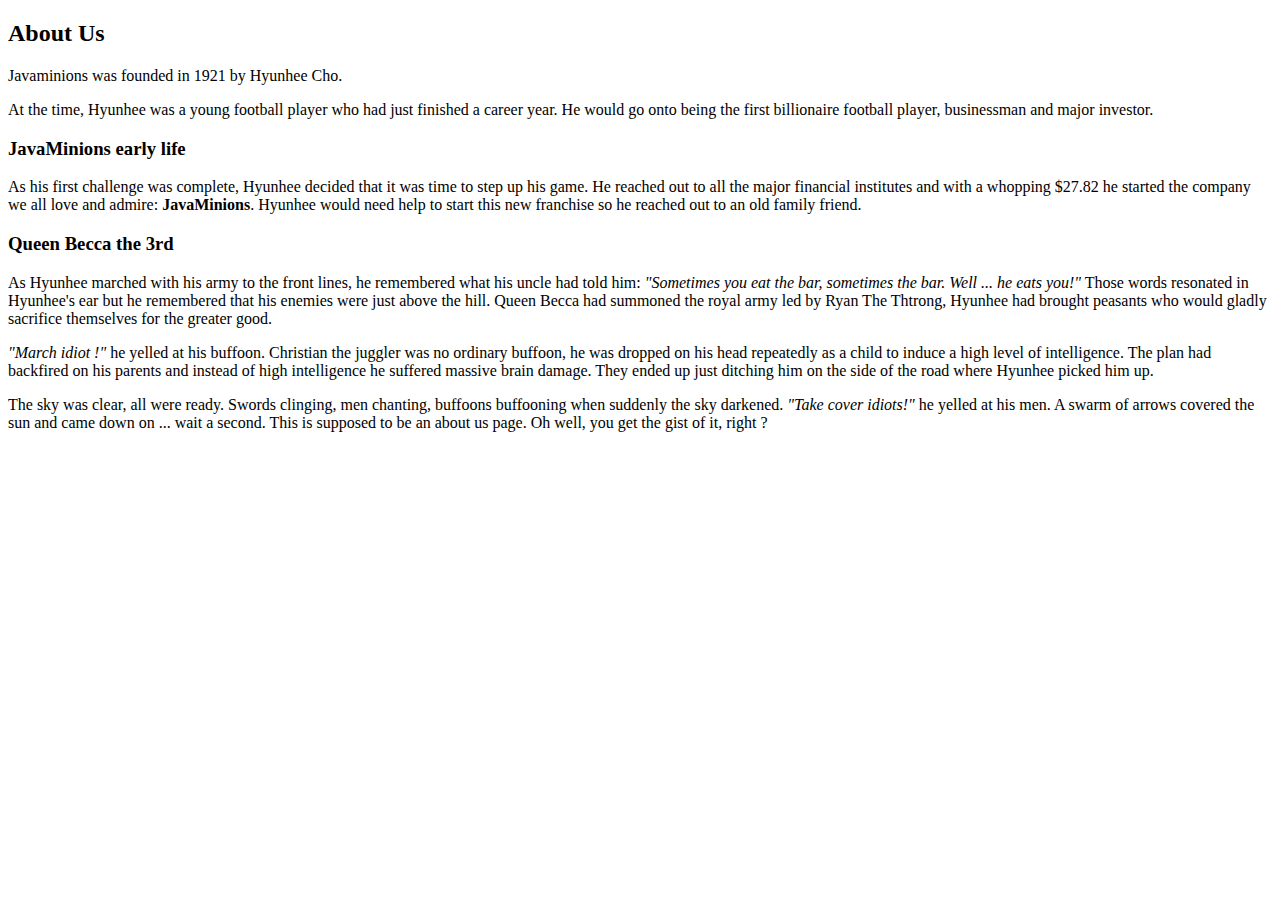
==== AboutUs.html @ 926fab18 "Add files via upload" ====
<!DOCTYPE html>
<html lang="en" dir="ltr">
  <head>
    <meta charset="utf-8">
    <title>About Us</title>
    <link rel="stylesheet" href="css/AboutUsStyle.css">
  </head>
  <body>
    <div class="AboutUs">
      <h2>About Us</h2>
      <p>Javaminions was founded in 1921 by Hyunhee Cho. </p>
      <p>At the time, Hyunhee was a young football player who had just
        finished a career year. He would go onto being the first billionaire football
        player, businessman and major investor.</p>
      <h3>JavaMinions early life</h3>
      <p>As his first challenge was complete, Hyunhee decided that it was time to step
      up his game. He reached out to all the major financial institutes and with a whopping
      $27.82 he started the company we all love and admire: <b>JavaMinions</b>.
      Hyunhee would need help to start this new franchise so he reached out to an old family friend.</p>
      <h3>Queen Becca the 3rd</h3>
      <p>As Hyunhee marched with his army to the front lines, he remembered what his uncle had told him:
        <i>"Sometimes you eat the bar, sometimes the bar. Well ... he eats you!"</i> Those words
      resonated in Hyunhee's ear but he remembered that his enemies were just above the hill. Queen Becca
      had summoned the royal army led by Ryan The Thtrong, Hyunhee had brought peasants who would gladly sacrifice
      themselves for the greater good. </p>
      <p><i>"March idiot !"</i> he yelled at his buffoon. Christian the juggler was no ordinary buffoon, he was
      dropped on his head repeatedly as a child to induce a high level of intelligence. The plan had backfired on
      his parents and instead of high intelligence he suffered massive brain damage. They ended up just ditching him on the side of the road where Hyunhee picked him up.</p>
      <p>The sky was clear, all were ready. Swords clinging, men chanting, buffoons buffooning when suddenly the sky darkened.
      <i>"Take cover idiots!"</i> he yelled at his men. A swarm of arrows covered the sun and came down on ... wait a second.
      This is supposed to be an about us page. Oh well, you get the gist of it, right ?</p>
    </div>
    <br>
  </body>
</html>
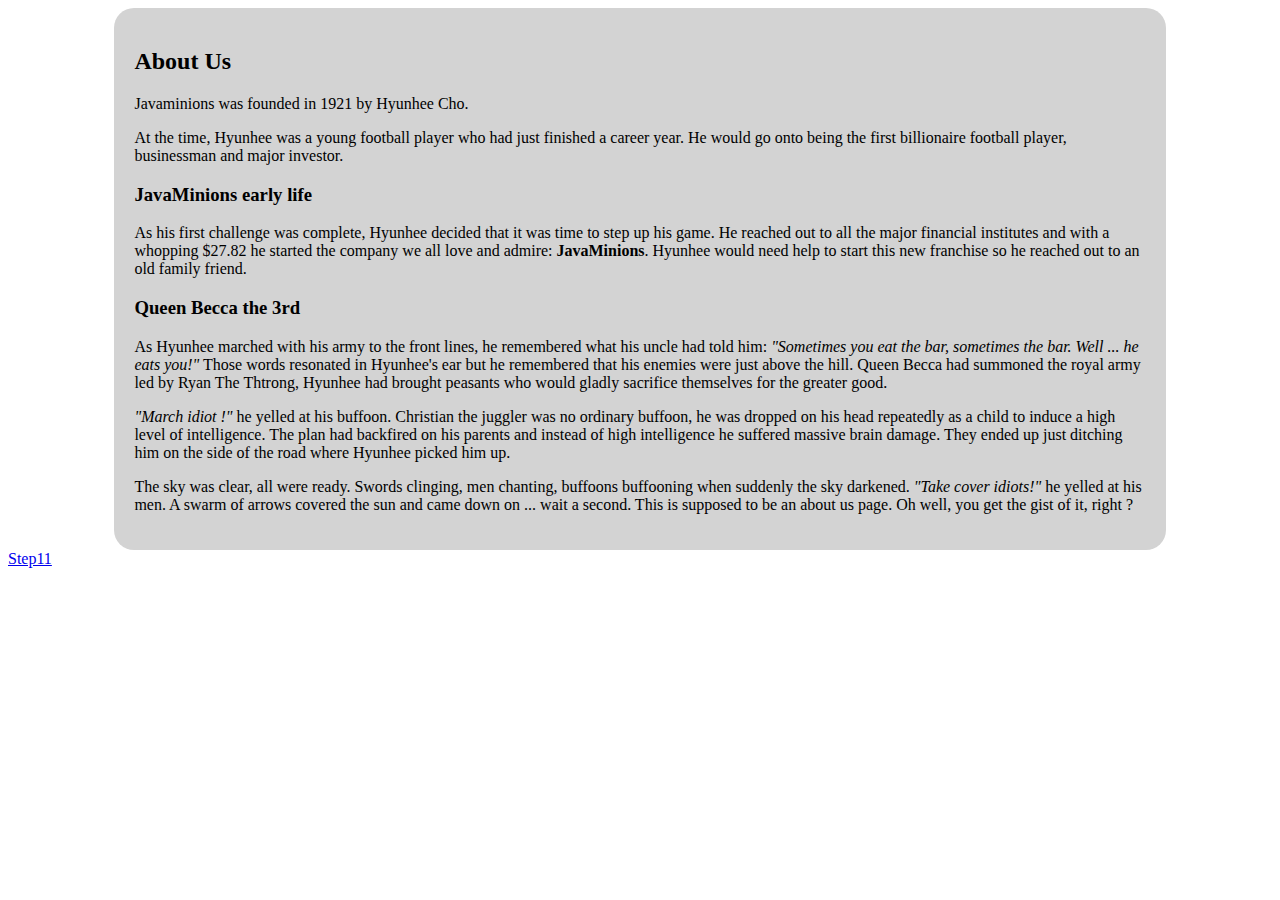
==== commit 892942ff: "Update AboutUs.html" ====
--- a/AboutUs.html
+++ b/AboutUs.html
@@ -30,6 +30,7 @@
       <i>"Take cover idiots!"</i> he yelled at his men. A swarm of arrows covered the sun and came down on ... wait a second.
       This is supposed to be an about us page. Oh well, you get the gist of it, right ?</p>
     </div>
+    <a href="/step11.html">Step11</a>
     <br>
   </body>
 </html>
--- a/css/AboutUsStyle.css
+++ b/css/AboutUsStyle.css
@@ -0,0 +1,8 @@
+.AboutUs {
+  width: 80%;
+  margin: auto;
+  background-color: rgb(211,211,211);
+  padding: 20px;
+  border-radius: 20px;
+  text-align: left;
+}
